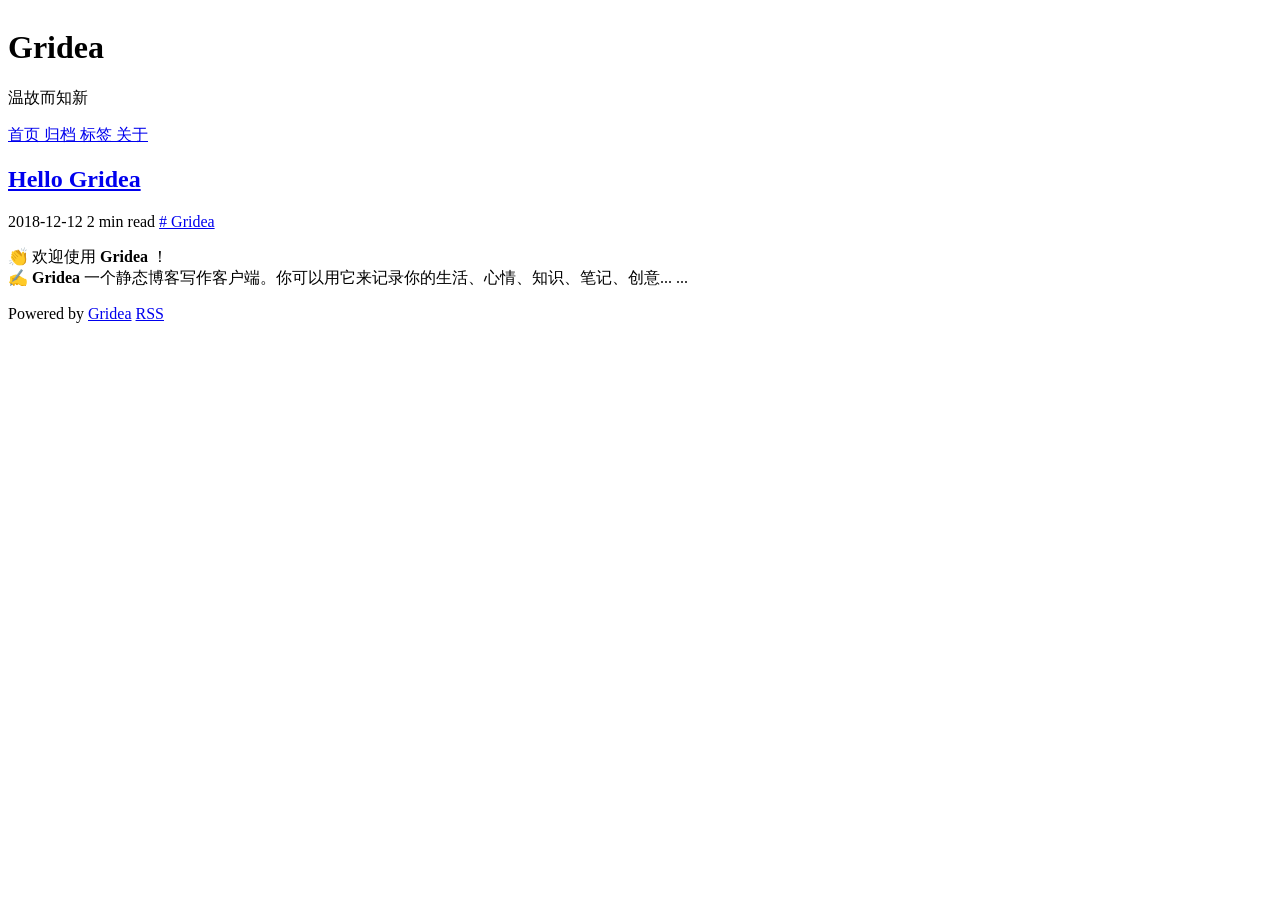
==== index.html @ a2253f50 "update from gridea: 2026-09-29 11:56:03" ====
<html>
  <head>
    <meta charset="utf-8" />
<meta name="viewport" content="width=device-width, initial-scale=1" />
<title>Gridea</title>
<link rel="shortcut icon" href="https://sutavern.cloud/favicon.ico?v=1790653557998">
<link href="https://cdn.jsdelivr.net/npm/remixicon@2.3.0/fonts/remixicon.css" rel="stylesheet">
<link rel="stylesheet" href="https://sutavern.cloud/styles/main.css">
<link rel="alternate" type="application/atom+xml" title="Gridea - Atom Feed" href="https://sutavern.cloud/atom.xml">
<link rel="stylesheet" href="https://fonts.googleapis.com/css?family=Droid+Serif:400,700">



    <meta name="description" content="温故而知新" />
  </head>
  <body>
    <div class="main">
      <div class="main-content">
        <div class="site-header">
  <a href="https://sutavern.cloud">
  <img class="avatar" src="https://sutavern.cloud/images/avatar.png?v=1790653557998" alt="">
  </a>
  <h1 class="site-title">
    Gridea
  </h1>
  <p class="site-description">
    温故而知新
  </p>
  <div class="menu-container">
    
      
        <a href="/" class="menu">
          首页
        </a>
      
    
      
        <a href="/archives" class="menu">
          归档
        </a>
      
    
      
        <a href="/tags" class="menu">
          标签
        </a>
      
    
      
        <a href="/post/about" class="menu">
          关于
        </a>
      
    
  </div>
  <div class="social-container">
    
      
    
      
    
      
    
      
    
      
    
  </div>
</div>

    
        <div class="post-container">
  
    <article class="post">
      <a href="https://sutavern.cloud/post/hello-gridea/">
        <h2 class="post-title">Hello Gridea</h2>
      </a>
      <div class="post-info">
        <span>
          2018-12-12
        </span>
        <span>
          2 min read
        </span>
        
          <a href="https://sutavern.cloud/tag/tWe8wFzL12/" class="post-tag">
            # Gridea
          </a>
        
      </div>
      
        <a href="https://sutavern.cloud/post/hello-gridea/" class="post-feature-image" style="background-image: url('https://sutavern.cloud/post-images/hello-gridea.png')">
        </a>
      
      <div class="post-abstract">
        <p>👏  欢迎使用 <strong>Gridea</strong> ！<br>
✍️  <strong>Gridea</strong> 一个静态博客写作客户端。你可以用它来记录你的生活、心情、知识、笔记、创意... ...</p>

      </div>
    </article>
  
</div>

    
        <div class="pagination-container">
  
  
</div>

    
        <div class="site-footer">
  Powered by <a href="https://github.com/getgridea/gridea" target="_blank">Gridea</a>
  <a class="rss" href="https://sutavern.cloud/atom.xml" target="_blank">
    <i class="ri-rss-line"></i> RSS
  </a>
</div>

      </div>
    </div>
  </body>
</html>
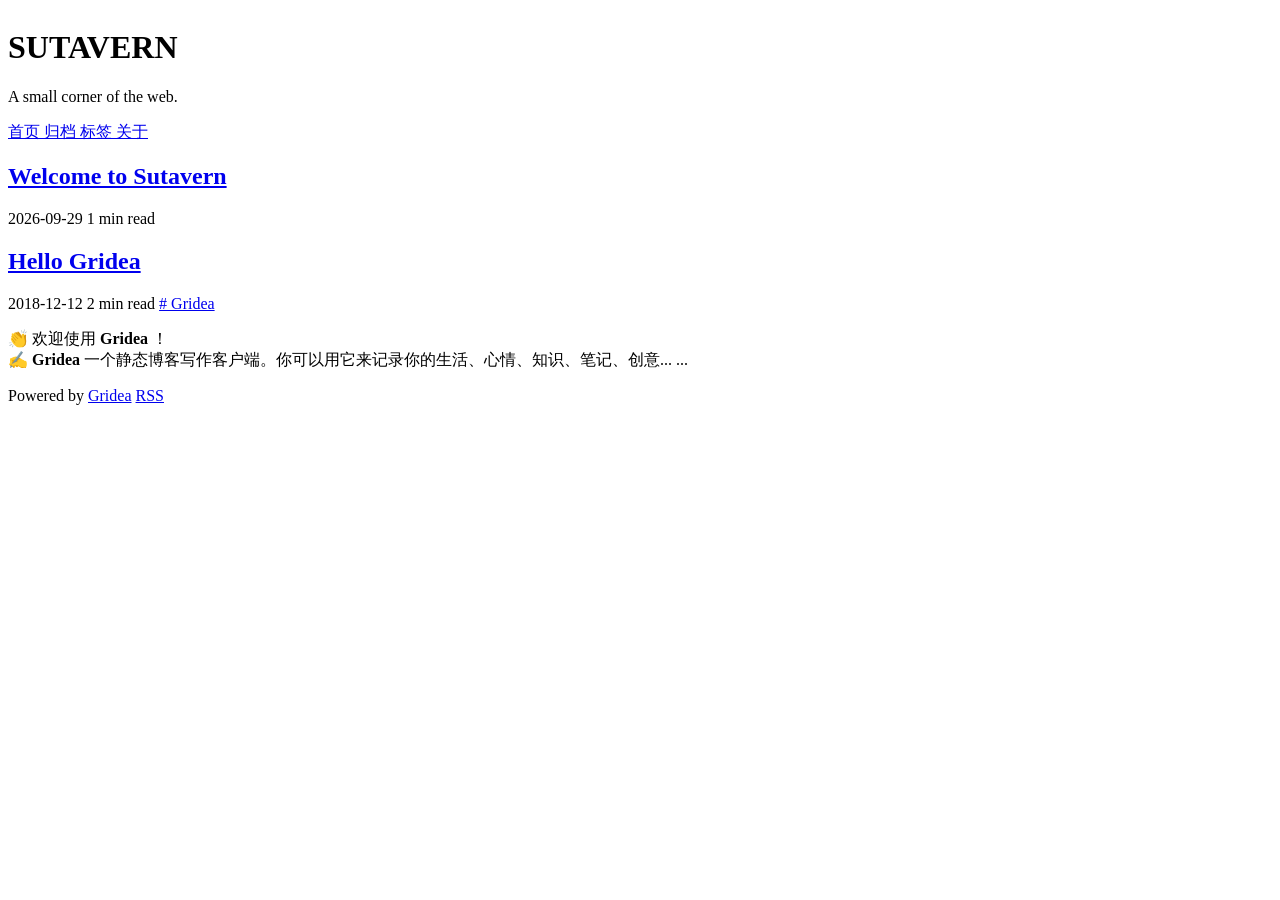
==== commit 6afaf2f1: "update from gridea: 2026-09-29 16:52:31" ====
--- a/index.html
+++ b/index.html
@@ -2,29 +2,29 @@
   <head>
     <meta charset="utf-8" />
 <meta name="viewport" content="width=device-width, initial-scale=1" />
-<title>Gridea</title>
-<link rel="shortcut icon" href="https://sutavern.cloud/favicon.ico?v=1790653557998">
+<title>SUTAVERN</title>
+<link rel="shortcut icon" href="https://sutavern.cloud/favicon.ico?v=1790671938260">
 <link href="https://cdn.jsdelivr.net/npm/remixicon@2.3.0/fonts/remixicon.css" rel="stylesheet">
 <link rel="stylesheet" href="https://sutavern.cloud/styles/main.css">
-<link rel="alternate" type="application/atom+xml" title="Gridea - Atom Feed" href="https://sutavern.cloud/atom.xml">
+<link rel="alternate" type="application/atom+xml" title="SUTAVERN - Atom Feed" href="https://sutavern.cloud/atom.xml">
 <link rel="stylesheet" href="https://fonts.googleapis.com/css?family=Droid+Serif:400,700">
 
 
 
-    <meta name="description" content="温故而知新" />
+    <meta name="description" content="A small corner of the web." />
   </head>
   <body>
     <div class="main">
       <div class="main-content">
         <div class="site-header">
   <a href="https://sutavern.cloud">
-  <img class="avatar" src="https://sutavern.cloud/images/avatar.png?v=1790653557998" alt="">
+  <img class="avatar" src="https://sutavern.cloud/images/avatar.png?v=1790671938260" alt="">
   </a>
   <h1 class="site-title">
-    Gridea
+    SUTAVERN
   </h1>
   <p class="site-description">
-    温故而知新
+    A small corner of the web.
   </p>
   <div class="menu-container">
     
@@ -70,6 +70,25 @@
 
     
         <div class="post-container">
+  
+    <article class="post">
+      <a href="https://sutavern.cloud/post/welcome-to-sutavern/">
+        <h2 class="post-title">Welcome to Sutavern</h2>
+      </a>
+      <div class="post-info">
+        <span>
+          2026-09-29
+        </span>
+        <span>
+          1 min read
+        </span>
+        
+      </div>
+      
+      <div class="post-abstract">
+        
+      </div>
+    </article>
   
     <article class="post">
       <a href="https://sutavern.cloud/post/hello-gridea/">
